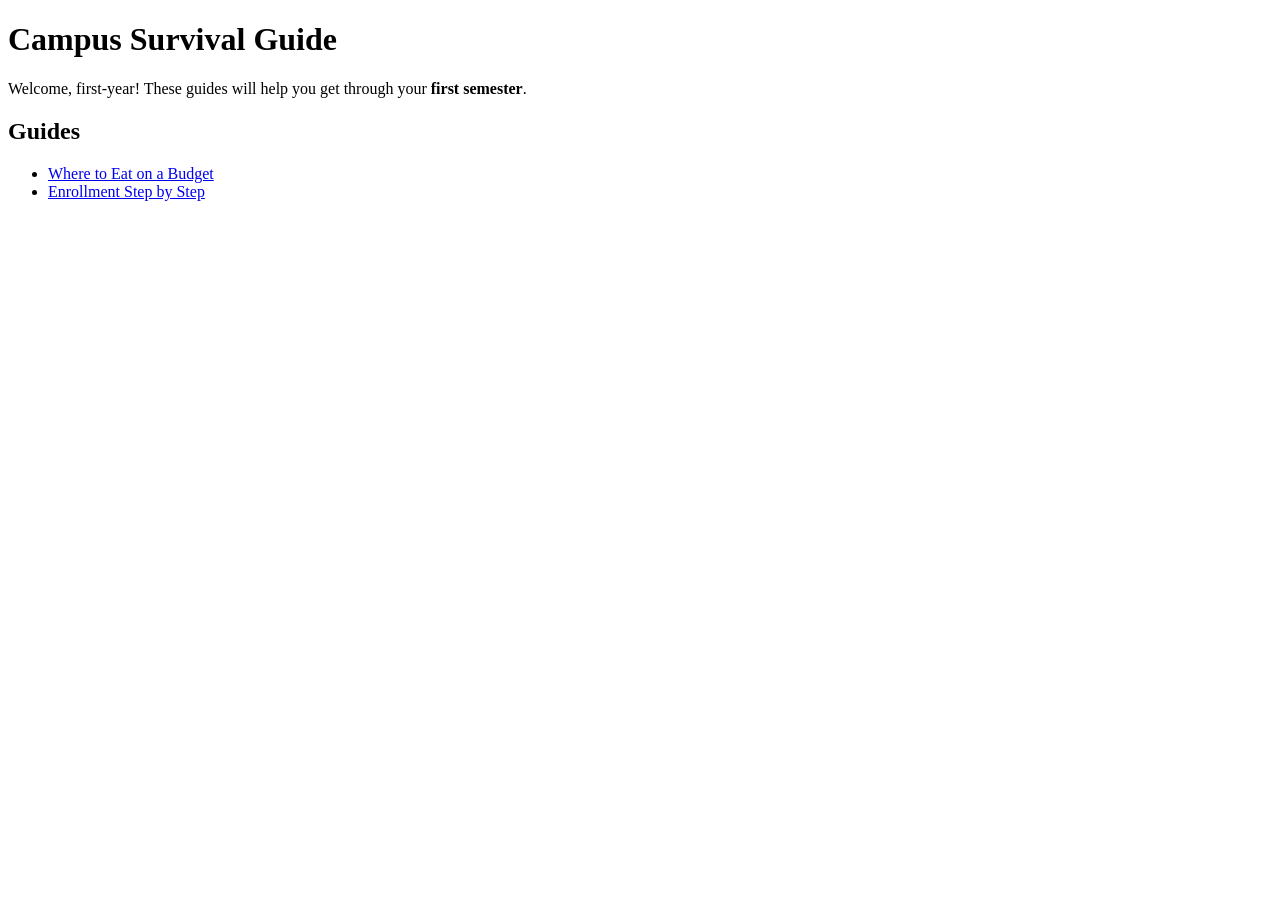
==== index.html @ f8a74e31 "Initial commit" ====
<!DOCTYPE html>
<html lang="en">
<head>
    <meta charset="UTF-8">
    <meta name="viewport" content="width=device-width, initial-scale=1.0">
    
    <title>Campus Survival Guide</title>
</head>
<body>
    <h1>Campus Survival Guide</h1>
    <p>Welcome, first-year! These guides will help you
        get through your <strong>first semester</strong>.
    </p>
    <h2>Guides</h2>
    <ul>
        <li><a href="guides/food.html">Where to Eat on a Budget</a></li>
        <li><a href="guides/enrollment.html">Enrollment Step by Step</a></li>
    </ul>
</body>
</html>
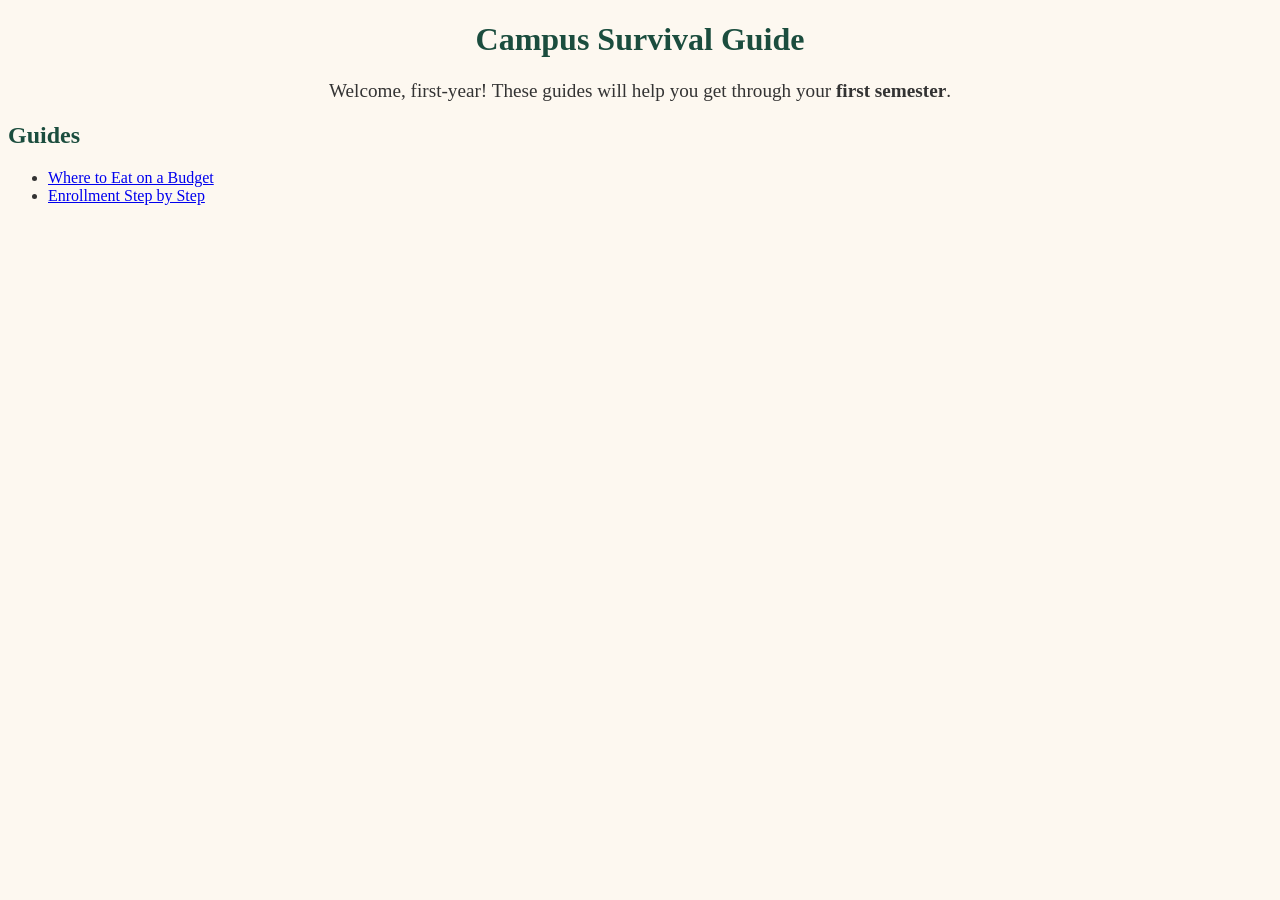
==== commit 18cea6b9: "added styles" ====
--- a/index.html
+++ b/index.html
@@ -3,12 +3,13 @@
 <head>
     <meta charset="UTF-8">
     <meta name="viewport" content="width=device-width, initial-scale=1.0">
+    <link rel="stylesheet" href="styles.css">
     
     <title>Campus Survival Guide</title>
 </head>
 <body>
     <h1>Campus Survival Guide</h1>
-    <p>Welcome, first-year! These guides will help you
+    <p class="intro">Welcome, first-year! These guides will help you
         get through your <strong>first semester</strong>.
     </p>
     <h2>Guides</h2>
--- a/styles.css
+++ b/styles.css
@@ -0,0 +1,32 @@
+h1,
+h2,
+h3,
+h4 {
+  color: #1b4d3e;
+}
+h1 {
+  text-align: center;
+}
+body {
+  background-color: #fdf8f0;
+  color: #333333;
+  font-family:
+    Times New Roman,
+    Times,
+    Serif;
+}
+
+.intro {
+  font-size: 1.2em;
+  text-align: center;
+  margin-bottom: 20px;
+}
+
+.tip {
+  font-style: italic;
+  color: #b75b05;
+}
+
+img {
+  border: 4px solid #1b4d3e;
+}
